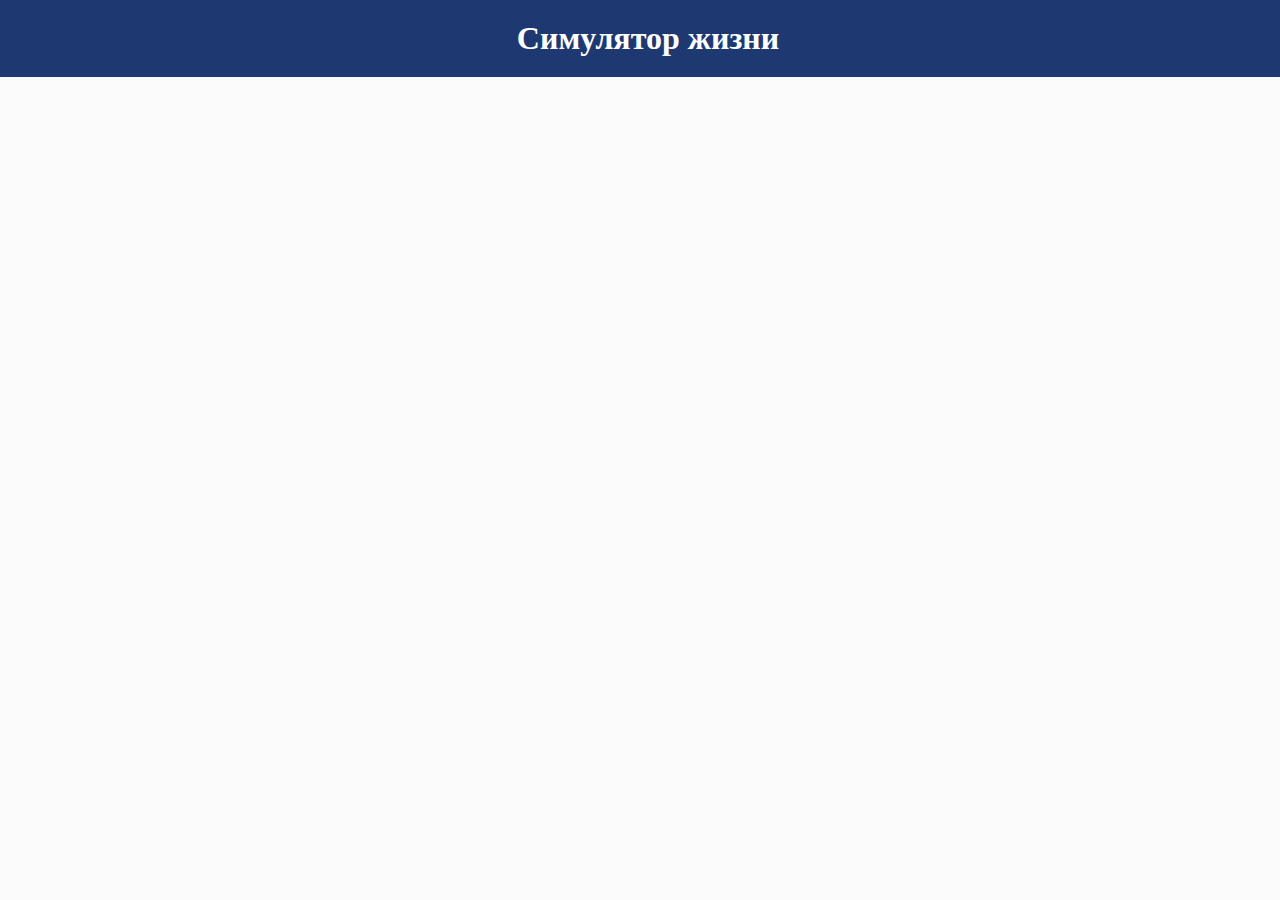
==== index.html @ fb5c510b "ьфшт" ====
<!DOCTYPE html>
<html>
<head>
	<meta charset="utf-8">
	<meta name="viewport" content="width=device-width, initial-scale=1">
	<title>Симулятор жизни</title>
	<link rel="stylesheet" type="text/css" href="styles/main.css"></link>
</head>
<body>
<header>
	<nav>
		<h1>Симулятор жизни</h1>
	</nav>
</header>
<main>
	<div id="game-area">

	</div>
</main>
<script src="scripts/script.js"></script>
<footer>
	
</footer>
</body>
</html>
---- styles/main.css ----
@media (min-width: 576px){
	main{ max-width: 540px;}
	nav{max-width: 540px;}
}
@media (min-width: 768px){
	main{ max-width: 720px; }
	nav{ max-width: 720px;}
}
@media (min-width: 992px){
	main{ max-width: 960px; }
	nav{ max-width: 960px;}
}
@media (min-width: 1200px){
	main{ max-width: 1140px; }
	nav{ max-width: 1140px;}
}

main {
	width: 100%;
	padding: 20px 15px 20px 15px;
	margin-left: auto;
	margin-right: auto;
}
header{
	width: 100%;
	background-color: #1E3972;
	margin: -8px auto -8px -8px;
	padding-left: 16px ;
}
nav {
	width: 100%;
	padding: 20px 15px 20px 15px;
	margin-left: auto;
	margin-right: auto;
}
body{
	background-color: #FBFBFB;
}
h1{
	color: white;
	text-align: center;
	padding: 0px;
	margin: 0px;
}
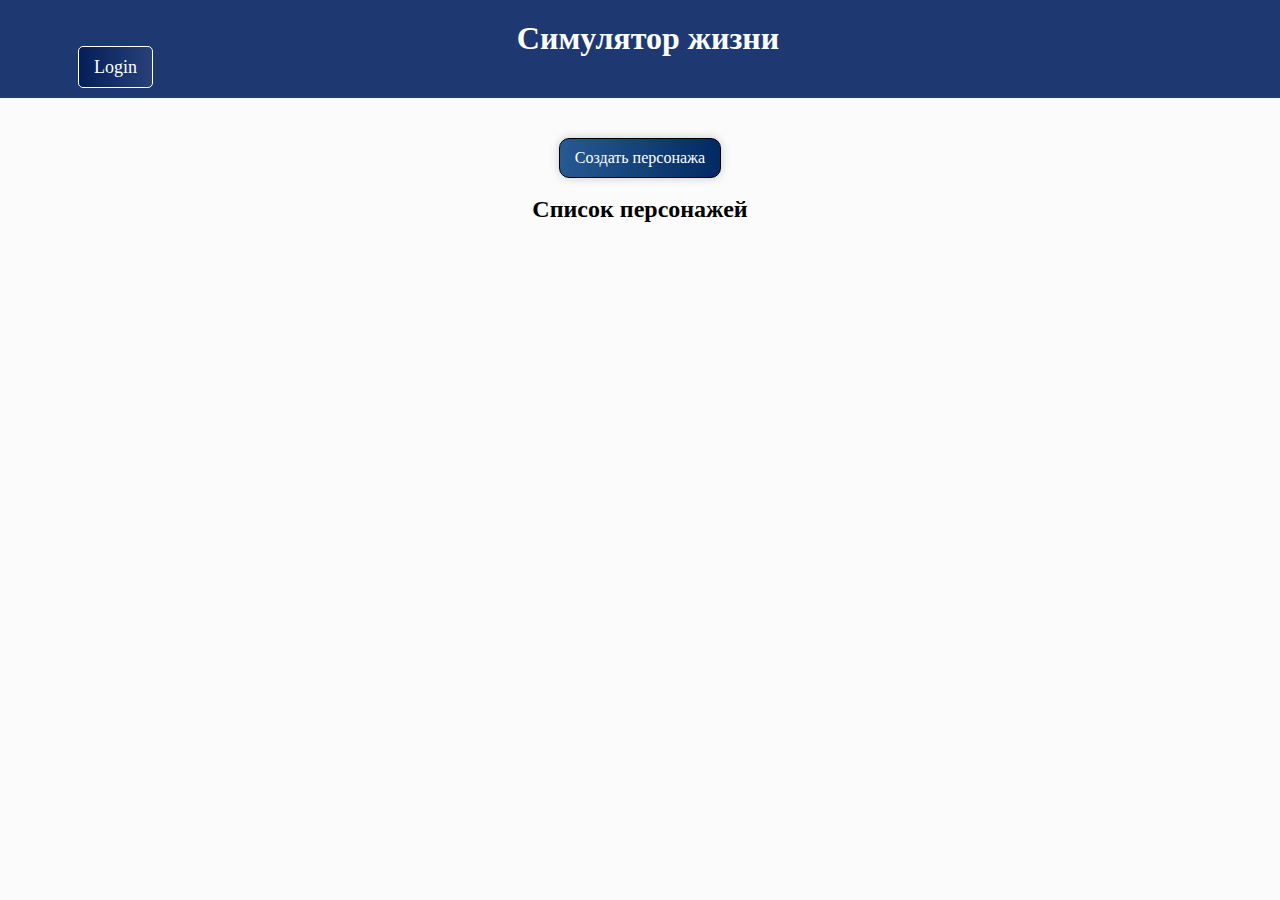
==== commit a9bdc33a: "Eeeeeeeeee rock!" ====
--- a/index.html
+++ b/index.html
@@ -5,19 +5,54 @@
 	<meta name="viewport" content="width=device-width, initial-scale=1">
 	<title>Симулятор жизни</title>
 	<link rel="stylesheet" type="text/css" href="styles/main.css"></link>
+	<link rel="stylesheet" type="text/css" href="styles/btnstyles.css"></link>
 </head>
-<body>
+<body style="font-family: Verdana;">
 <header>
 	<nav>
 		<h1>Симулятор жизни</h1>
+		<a class="navbtn" href="regform.html">Login</a>
 	</nav>
 </header>
 <main>
-	<div id="game-area">
+	<div id="areabtn" class="areabtn">
+		<div class="areabtnin" style="align-items: center;">
+			<a id="createbtn" onclick="document.getElementById('create-people').style.display = 'block'; document.getElementById('areabtn').style.display = 'none'; ">Создать персонажа</a>
+		</div>
+		<div >
+			<h2 style="color: black;">Список персонажей</h2> 
+			<div>
+				<div>
+					
+				</div>
+			</div>
+		</div>
+	</div>
 
+	<div id="create-people" style="display: none;">
+		<h2 style="color: black;">Создание героя</h2>
+		<form>
+			<div class="createform">
+				<label>Придумайте:</label>
+				<label for="name"> Имя героя</label>
+				<input type="name" name="name">
+				<label for="name"> Фамилию героя</label>
+				<input type="name" name="name">
+			</div>
+		</form>
 	</div>
+
+	<div id="game-container" style="display: none;">
+        <div id="status">
+            <p>Имя: <span id="name">Персонаж</span></p>
+            <p>Энергия: <span id="energy">100</span></p>
+        </div>
+        <button id="work-button">Работать</button>
+        <button id="rest-button">Отдохнуть</button>
+        <div id="log"></div>
+    </div>
 </main>
-<script src="scripts/script.js"></script>
+  <script src="scripts/script.js"></script>
 <footer>
 	
 </footer>
--- a/styles/main.css
+++ b/styles/main.css
@@ -14,7 +14,9 @@
 	main{ max-width: 1140px; }
 	nav{ max-width: 1140px;}
 }
-
+a{
+	text-decoration: none;
+}
 main {
 	width: 100%;
 	padding: 20px 15px 20px 15px;
@@ -24,7 +26,7 @@
 header{
 	width: 100%;
 	background-color: #1E3972;
-	margin: -8px auto -8px -8px;
+	margin: -8px auto auto -8px;
 	padding-left: 16px ;
 }
 nav {
@@ -41,4 +43,55 @@
 	text-align: center;
 	padding: 0px;
 	margin: 0px;
+}
+h2{
+	color: black;
+	text-align: center;
+	padding: 0px;
+	margin: 8px 0px;
+}
+#game-container {
+    background: white;
+    padding: 20px;
+    border-radius: 8px;
+    box-shadow: 0 0 10px rgba(0, 0, 0, 0.1);
+}
+#create-people{
+	background-color: white;
+	padding: 20px;
+	border-radius: 8px;
+    box-shadow: 0 0 10px rgba(0, 0, 0, 0.1);
+}
+
+button {
+    margin: 5px;
+    padding: 10px;
+    border: none;
+    border-radius: 5px;
+    background-color: #007bff;
+    color: white;
+    cursor: pointer;
+}
+
+button:hover {
+    background-color: #0056b3;
+}
+input{
+	width: 100%;
+}
+.createform{
+	width: 30%;
+	padding: 10px 15px;
+	border: 1px solid black;
+	border-radius: 10px;
+	margin: auto;
+}
+.areabtn{
+	padding: 10px 15px;
+}
+.areabtnin{
+	padding: 10px 15px;
+	margin: auto;
+	width: 30%;
+	display: flex;
 }--- a/styles/btnstyles.css
+++ b/styles/btnstyles.css
@@ -0,0 +1,19 @@
+.navbtn{
+	padding: 10px 15px;
+	background: linear-gradient(to left, #29417A, #041E57);
+	border: 1px solid white;
+	border-radius: 5px ;
+	color: white;
+	font-size: 18px;
+	font-family: Verdana;
+}
+#createbtn{
+	background: linear-gradient(to right, #275A91, #012A61 );
+	color: white;
+	font-size: 16px;
+	padding: 10px 15px;
+	border: 1px solid black;
+	border-radius: 10px;
+	margin: auto;
+	box-shadow: 0 0 10px rgb(0, 0, 0, 0.2);
+}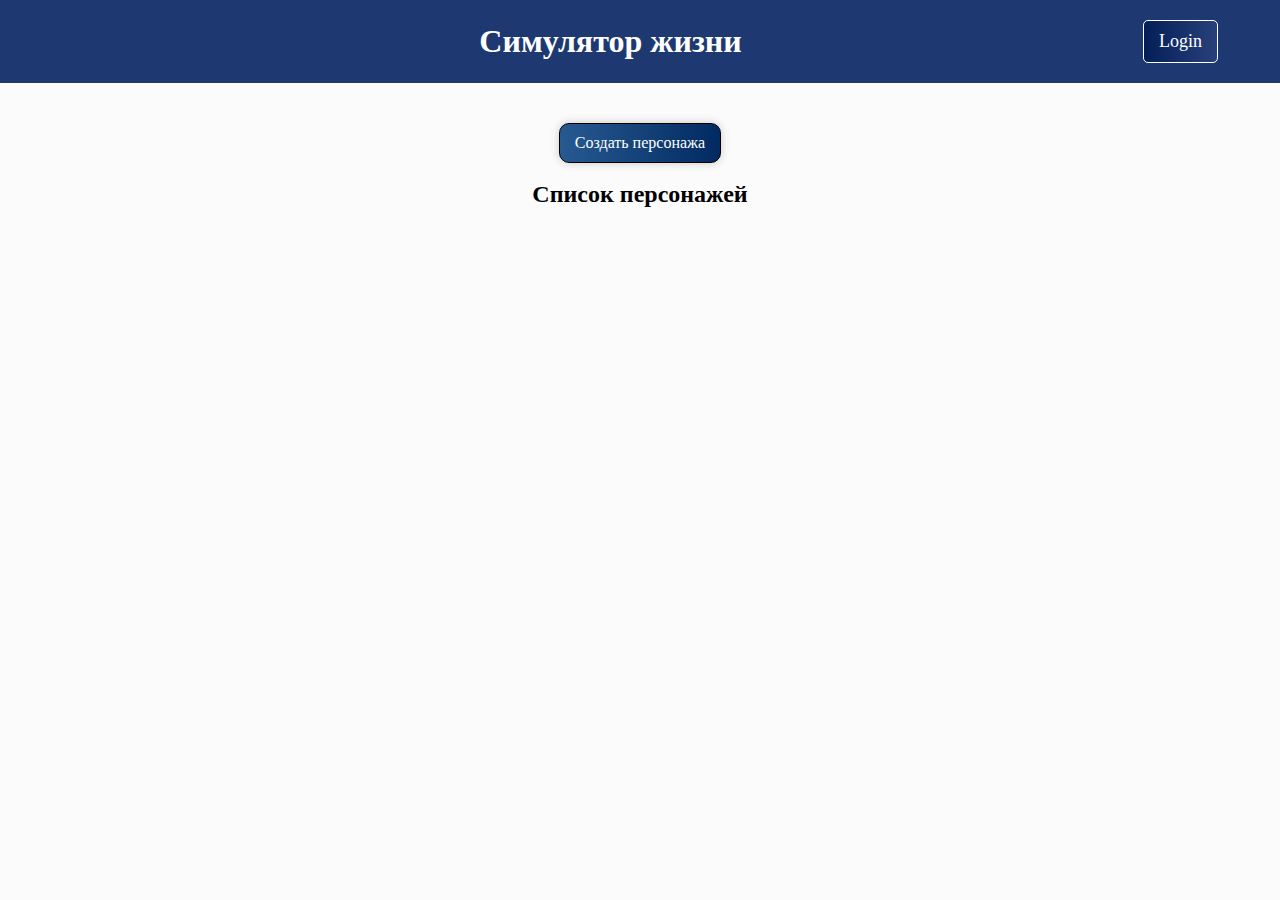
==== commit 2ab1cad3: "Global Update" ====
--- a/index.html
+++ b/index.html
@@ -9,9 +9,9 @@
 </head>
 <body style="font-family: Verdana;">
 <header>
-	<nav>
-		<h1>Симулятор жизни</h1>
-		<a class="navbtn" href="regform.html">Login</a>
+	<nav style="display: flex; justify-content: center;">
+		<h1 style="margin: auto;">Симулятор жизни</h1>
+		<a class="navbtn" id = "Lgn" href="regform.html">Login</a>
 	</nav>
 </header>
 <main>
@@ -19,27 +19,54 @@
 		<div class="areabtnin" style="align-items: center;">
 			<a id="createbtn" onclick="document.getElementById('create-people').style.display = 'block'; document.getElementById('areabtn').style.display = 'none'; ">Создать персонажа</a>
 		</div>
-		<div >
+		<div>
 			<h2 style="color: black;">Список персонажей</h2> 
-			<div>
-				<div>
-					
-				</div>
-			</div>
+			<content class="charbox" id="charbox">
+					<a><div class="char" id="pers1">
+							<div style = " width: 10%;">
+								<image src = "images/AvatarProfileIcon.png"></image>
+							</div>
+							<div>
+								<h4 id="name1">ФИО: </h4>
+								<h4 id="balance1">Баланс: </h4>
+							</div>
+							<div class="charlevel">
+								<div class="charlevelcur"> 1 </div>
+							</div>
+					</div></a>
+					<a><div class="char" id="pers2">
+							<div style = " width: 10%;">
+								<image src = "images/AvatarProfileIcon.png"></image>
+							</div>
+							<div>
+								<h4>Имя: </h4>
+								<h4>Баланс: </h4>
+							</div>
+							<div class="charlevel">
+								<div class="charlevelcur"> 1 </div>
+							</div>
+					</div></a>	
+			</content>
 		</div>
 	</div>
-
 	<div id="create-people" style="display: none;">
 		<h2 style="color: black;">Создание героя</h2>
 		<form>
-			<div class="createform">
-				<label>Придумайте:</label>
-				<label for="name"> Имя героя</label>
-				<input type="name" name="name">
-				<label for="name"> Фамилию героя</label>
-				<input type="name" name="name">
+			<div class="createform" style="text-align: ;">
+				<label>Придумайте:</label> <br>
+				<label for="name"> Имя</label>
+				<input type="name" name="name" id="name">
+				<label for="name"> Фамилию</label>
+				<input type="name" name="surname" id="surname">
+				<label for="name"> Отчество</label>
+				<input type="name" name="Oname" id="otch"> 
+				<label for="name"> Возраст</label>
+				<input type="name" name="age" id="age">
+			</div>
+			<div align="center"> 
 			</div>
 		</form>
+		<button id="createbtn" style="margin: 15px 40px" onclick="create()">Продолжить</button>
 	</div>
 
 	<div id="game-container" style="display: none;">
@@ -53,6 +80,7 @@
     </div>
 </main>
   <script src="scripts/script.js"></script>
+  <script type="text/javascript" src="scripts/Player.js"></script>
 <footer>
 	
 </footer>
--- a/styles/main.css
+++ b/styles/main.css
@@ -16,6 +16,7 @@
 }
 a{
 	text-decoration: none;
+	cursor: pointer;
 }
 main {
 	width: 100%;
@@ -94,4 +95,34 @@
 	margin: auto;
 	width: 30%;
 	display: flex;
+}
+.char{
+	color: white;
+	padding: 15px 20px;
+	background-color: gray;
+	width: 50%;
+	display: inline-flex;
+	justify-content: space-between;
+	border: 1px solid gray;
+	border-radius: 15px;
+	margin: 10px 250px;
+	display: none;
+}
+.charbox{
+	justify-content: center;
+}
+.charlevel{
+	margin: auto 0px;
+	margin-right: 25px;
+	justify-content: center;
+	justify-items: center;
+
+}
+.charlevelcur{
+	border-radius: 100px;
+	 border: 1px solid black;
+	 display: flex;
+	 justify-content:  center;
+	padding: 20px 20px;
+	width: 40%;
 }